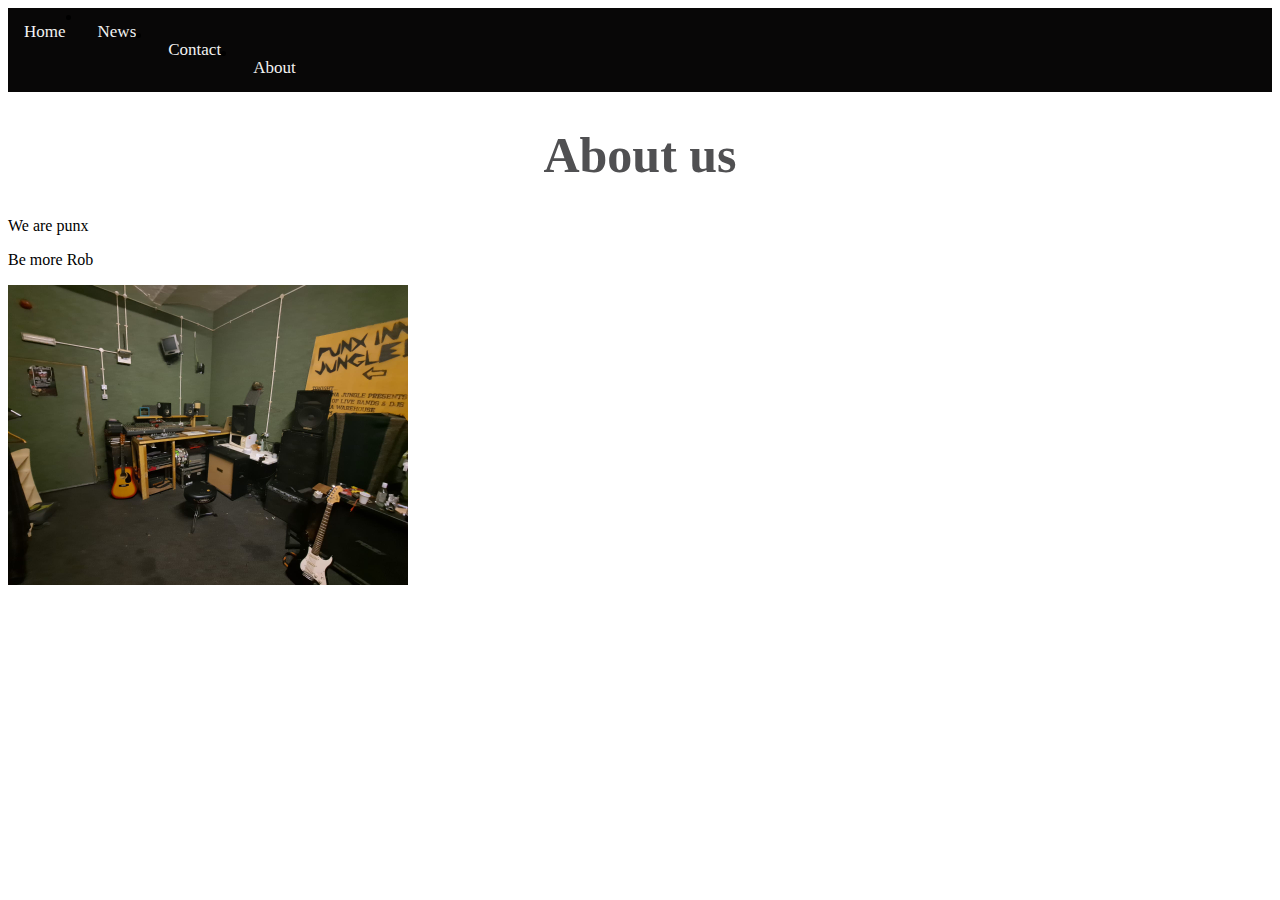
==== about us.html @ 4c70a23c "Add files via upload" ====
<!DOCTYPE html>
<html lang="en">
<head>
    <meta charset="UTF-8">
    <link rel="stylesheet" href="style2.css">
    <title>About Us</title>
</head>
<body>
    <div class="topnav">         <a href="http://127.0.0.1:5500/index2.html" target="_blank">Home</a>
        <li><a href="http://127.0.0.1:5500/NEWS.HTML" target="_blank">News</a></li>
        <li><a href="http://127.0.0.1:5500/contact%20us.html" target="_blank">Contact</a></li>
        <li><a href="http://127.0.0.1:5500/about%20us.html" target="_blank">About</a></li>
    </div>


    
    <h1>About us</h1>
    <p> We are punx</p>
    
<div><p>
    Be more Rob
</p>    </div>



    <div>
        <img src="images/1.jpeg" alt="This" height="300px">
    </div>
</body>
</html>
---- style2.css ----
h1 {font-family: 'Potta One', cursive;
    color: rgb(80, 80, 82);
    font-size: 50px;
    text-align: center;
}

.topnav {
    background-color: rgb(8, 7, 7);
    overflow: hidden;
    height:"400px"
  }

  .topnav a {
    float: left;
    color: #f2f2f2;
    text-align: left;
    padding: 14px 16px;
    text-decoration: none;
    font-size: 17px;
  }

  .topnav a:hover {
    background-color: rgb(17, 16, 16);
    color: black;
  }

  .topnav a.active {
    background-color: #4CAF50;
    color: white;
  }
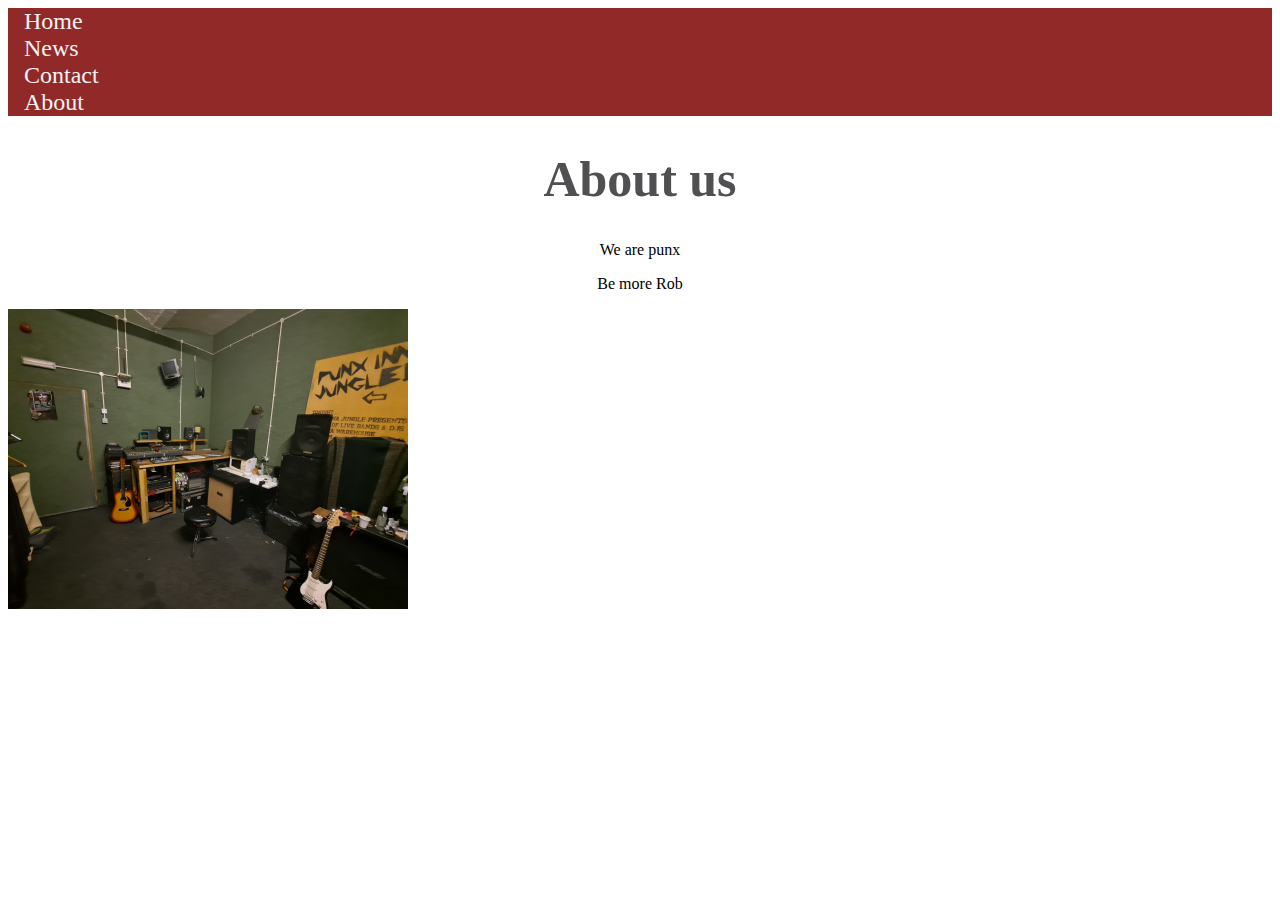
==== commit 1fe10b12: "Add files via upload" ====
--- a/about us.html
+++ b/about us.html
@@ -2,11 +2,11 @@
 <html lang="en">
 <head>
     <meta charset="UTF-8">
-    <link rel="stylesheet" href="style2.css">
+    <link rel="stylesheet" href="style.css">
     <title>About Us</title>
 </head>
 <body>
-    <div class="topnav">         <a href="http://127.0.0.1:5500/index2.html" target="_blank">Home</a>
+    <div class="topnav">         <a href="http://127.0.0.1:5500/index.html" target="_blank">Home</a>
         <li><a href="http://127.0.0.1:5500/NEWS.HTML" target="_blank">News</a></li>
         <li><a href="http://127.0.0.1:5500/contact%20us.html" target="_blank">Contact</a></li>
         <li><a href="http://127.0.0.1:5500/about%20us.html" target="_blank">About</a></li>
--- a/style.css
+++ b/style.css
@@ -0,0 +1,78 @@
+
+
+
+
+h1 {font-family: 'Potta One', cursive;
+    color: rgb(80, 80, 82);
+    font-size: 50px;
+    text-align: center;
+}
+
+.form-row {
+  padding: 10px 0;
+  display:flex ;
+}
+
+.form-row label {
+  padding-right: 10px;
+}
+
+.form-row input{
+  flex:0cm
+  
+}
+
+.topnav {
+    background-color: rgb(146, 41, 41);
+    overflow: hidden;
+    height:"500px"
+  }
+
+  .topnav a {
+    float: center;
+    color: #f2f2f2;
+    text-align: center;
+    padding: 14px 16px;
+    text-decoration: dashed;
+    font-size: 24px;
+  }
+
+  .topnav a:hover {
+    background-color: #ddd;
+    color: black;
+  }
+
+  .topnav a.active {
+    background-color: #4CAF50;
+    color: white;
+  }
+
+
+  
+
+
+h2 {color: rgb(5, 14, 5);
+    text-align:center;
+    font-family:'Lucida Sans', 'Lucida Sans Regular', 'Lucida Grande', 'Lucida Sans Unicode', Geneva, Verdana, sans-serif
+}
+
+p{text-align:center;
+color:black 
+}
+
+img:hover {
+    /* Start the shake animation and make the animation last for 0.5 seconds */
+    animation: shake 0.5s;
+
+.center {
+    display: block;
+    margin-left: auto;
+    margin-right: auto;
+    width: 50%;
+  }
+
+h3{<h1 style="text-align:center"
+    font-family: Verdana, Geneva, Tahoma, sans-serif;
+    background-size: 0vmax;
+}
+
